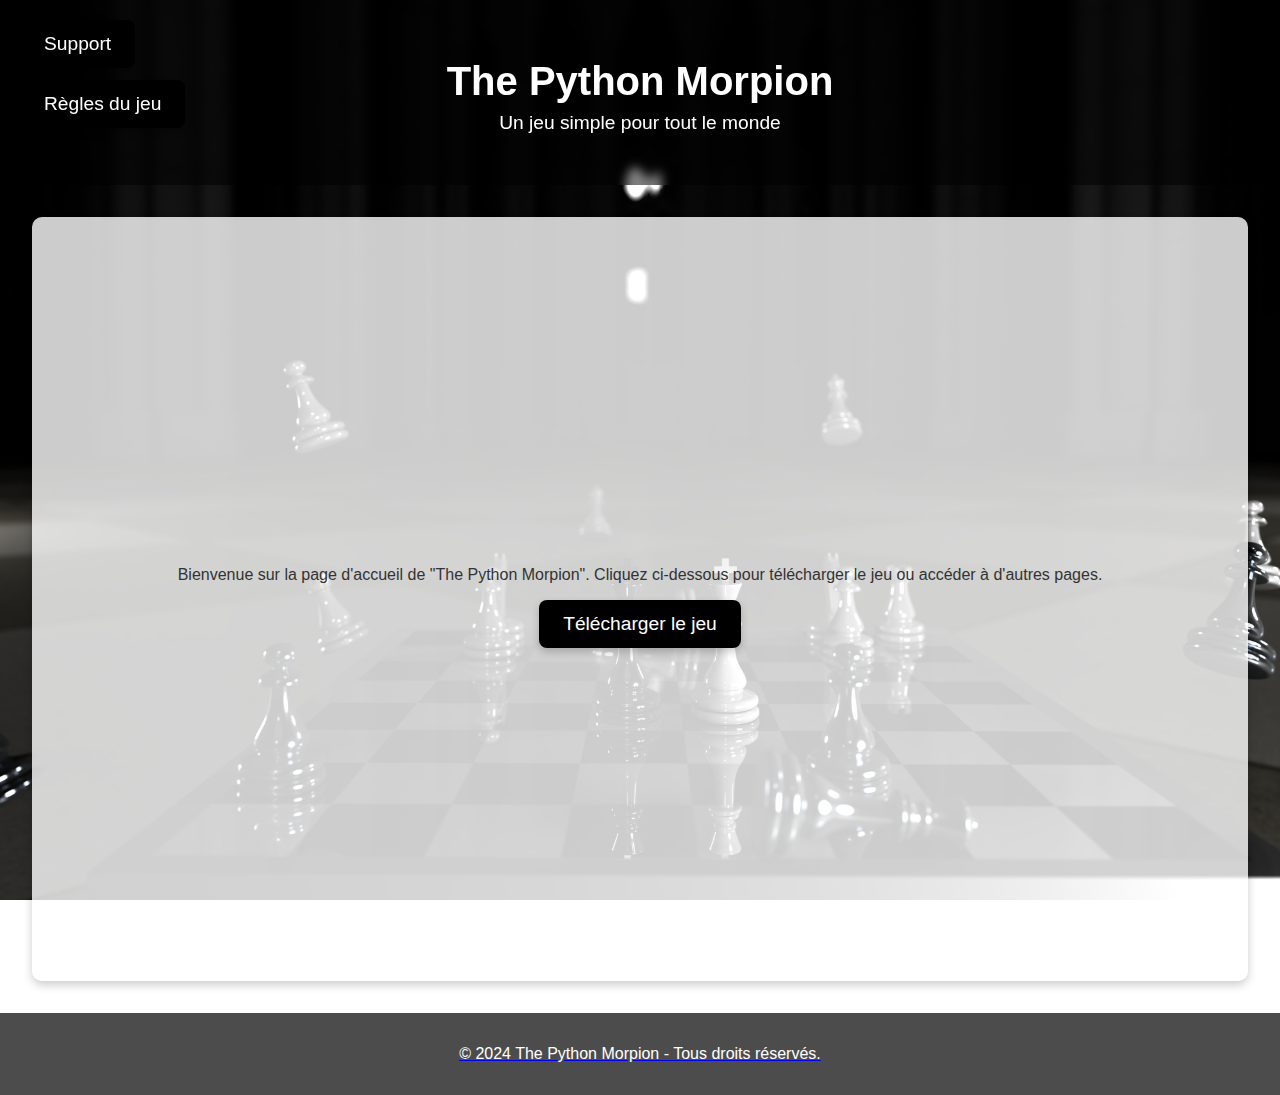
==== index.html @ 3ba19606 "Add files via upload" ====
<!DOCTYPE html>
<html lang="fr">
<head>
    <meta charset="UTF-8">
    <meta name="viewport" content="width=device-width, initial-scale=1.0">
    <title>Accueil - The Python Morpion</title>
    <link rel="stylesheet" href="style.css">
</head>
<body>
    <header class="header">
        <!-- Bouton Support dans la bannière -->
        <button class="btn" onclick="window.location.href='support.html'" style="position: absolute; left: 20px; top: 20px;">Support</button>
        
        <!-- Bouton Règles du jeu dans la bannière -->
        <button class="btn" onclick="window.location.href='rules.html'" style="position: absolute; left: 20px; top: 80px;">Règles du jeu</button>

        <h1 class="title">The Python Morpion</h1>
        <p class="subtitle">Un jeu simple pour tout le monde</p>
    </header>

    <main class="main">
        <div class="content">
            <p>Bienvenue sur la page d'accueil de "The Python Morpion". Cliquez ci-dessous pour télécharger le jeu ou accéder à d'autres pages.</p>
            <a href="download.html">
                <button class="btn">Télécharger le jeu</button>
            
        </div>
    </main>

    <footer class="footer">
        <p>© 2024 The Python Morpion - Tous droits réservés.</p>
    </footer>
</body>
</html>
---- style.css ----
/* Styles généraux */
body {
    font-family: 'Arial', sans-serif;
    margin: 0;
    padding: 0;
    box-sizing: border-box;
    color: #333;
    background: url('table.jpg') no-repeat center center fixed;
    background-size: cover; /* Ajuste l'image pour couvrir tout l'écran */
}

/* En-tête */
.header {
    position: relative;
    text-align: center;
    background: rgba(0, 0, 0, 0.5); /* Couche sombre semi-transparente */
    color: white;
    padding: 2rem 0;
    backdrop-filter: blur(5px); /* Ajout d'un effet de flou */
}

.title {
    font-size: 2.5rem;
    margin-bottom: 0.5rem;
    animation: fadeInDown 1s ease-out;
}

.subtitle {
    font-size: 1.2rem;
    margin-top: 0;
    animation: fadeInUp 1s ease-out;
}

/* Bouton Support dans l'en-tête */
.support-btn {
    position: absolute;
    top: 10px;
    right: 20px;
    background: #000000;
    color: white;
    padding: 0.8rem 1rem;
    font-size: 1rem;
    border: none;
    border-radius: 5px;
    cursor: pointer;
    text-decoration: none;
    transition: all 0.3s ease;
}

.support-btn:hover {
    background: #000c52;
    transform: scale(1.1);
}

/* Section principale */
.main {
    display: flex;
    justify-content: center;
    align-items: center;
    height: calc(100vh - 200px);
    background: rgba(255, 255, 255, 0.8); /* Couleur blanche semi-transparente */
    box-shadow: 0px 4px 10px rgba(0, 0, 0, 0.2);
    border-radius: 10px;
    margin: 2rem;
    padding: 2rem;
}

.content {
    text-align: center;
}

/* Boutons */
.btn {
    background: #000000;
    color: white;
    padding: 0.8rem 1.5rem;
    font-size: 1.2rem;
    border: none;
    border-radius: 8px;
    cursor: pointer;
    transition: all 0.3s ease;
    box-shadow: 0px 4px 8px rgba(0, 0, 0, 0.2);
}

.btn:hover {
    background: #000c52;
    transform: scale(1.1);
}

/* Formulaire support */
.support-form {
    display: flex;
    flex-direction: column;
    gap: 1rem;
    max-width: 500px;
    margin: 0 auto;
}

.support-form input, .support-form textarea {
    padding: 0.8rem;
    border: 1px solid #ccc;
    border-radius: 5px;
    font-size: 1rem;
}

.support-form button {
    background: #000000;
    color: white;
    padding: 0.8rem 1.5rem;
    border: none;
    border-radius: 8px;
    cursor: pointer;
    transition: all 0.3s ease;
}

.support-form button:hover {
    background: #000c52;
}

/* Pied de page */
.footer {
    text-align: center;
    padding: 1rem 0;
    background: rgba(0, 0, 0, 0.7);
    color: white;
}

/* Animations */
@keyframes fadeInDown {
    from {
        opacity: 0;
        transform: translateY(-20px);
    }
    to {
        opacity: 1;
        transform: translateY(0);
    }
}

@keyframes fadeInUp {
    from {
        opacity: 0;
        transform: translateY(20px);
    }
    to {
        opacity: 1;
        transform: translateY(0);
    }
}
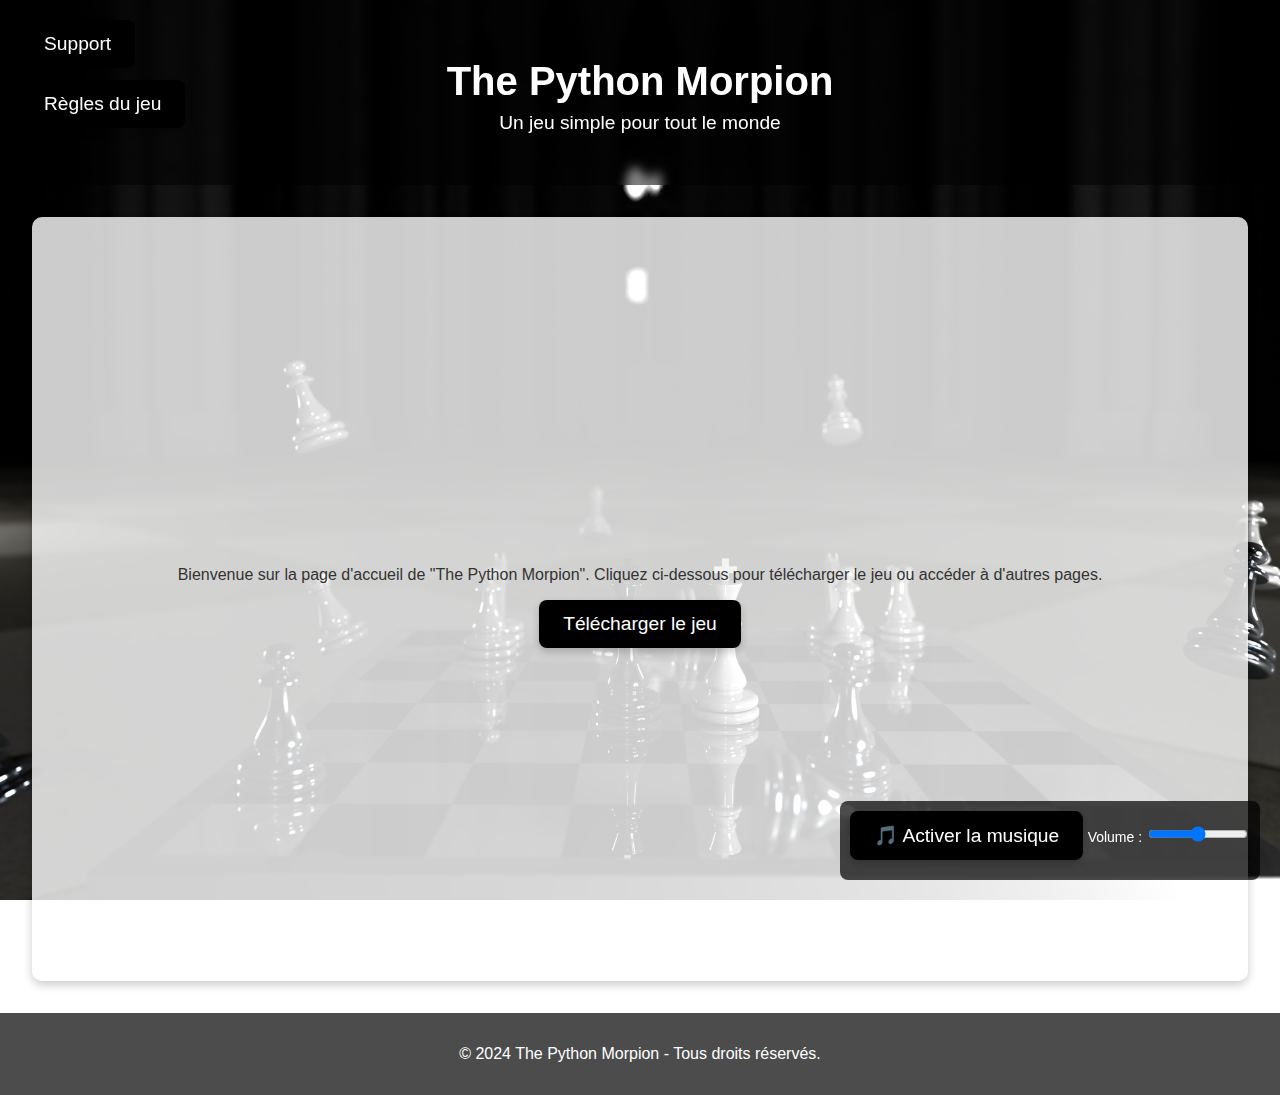
==== commit bd8870b3: "Update index.html" ====
--- a/index.html
+++ b/index.html
@@ -7,6 +7,17 @@
     <link rel="stylesheet" href="style.css">
 </head>
 <body>
+    <!-- Musique de fond -->
+    <audio id="background-music" loop>
+        <source src="music.mp3" type="audio/mpeg">
+        Votre navigateur ne supporte pas l'élément audio.
+    </audio>
+    <div style="position: fixed; bottom: 20px; right: 20px; background: rgba(0, 0, 0, 0.7); padding: 10px; border-radius: 8px; color: white;">
+        <button id="play-music" class="btn" style="margin-bottom: 10px;">🎵 Activer la musique</button>
+        <label for="volume-control" style="font-size: 14px;">Volume : </label>
+        <input id="volume-control" type="range" min="0" max="1" step="0.01" value="0.5" style="width: 100px;">
+    </div>
+
     <header class="header">
         <!-- Bouton Support dans la bannière -->
         <button class="btn" onclick="window.location.href='support.html'" style="position: absolute; left: 20px; top: 20px;">Support</button>
@@ -23,12 +34,38 @@
             <p>Bienvenue sur la page d'accueil de "The Python Morpion". Cliquez ci-dessous pour télécharger le jeu ou accéder à d'autres pages.</p>
             <a href="download.html">
                 <button class="btn">Télécharger le jeu</button>
-            
+            </a>
         </div>
     </main>
 
     <footer class="footer">
         <p>© 2024 The Python Morpion - Tous droits réservés.</p>
     </footer>
+
+    <script>
+        // Activation de la musique via le bouton
+        const music = document.getElementById('background-music');
+        const playButton = document.getElementById('play-music');
+        const volumeControl = document.getElementById('volume-control');
+
+        // Réglage initial du volume
+        music.volume = 0.5;
+
+        // Lecture/arrêt de la musique
+        playButton.addEventListener('click', () => {
+            if (music.paused) {
+                music.play();
+                playButton.textContent = "🎵 Couper la musique";
+            } else {
+                music.pause();
+                playButton.textContent = "🎵 Activer la musique";
+            }
+        });
+
+        // Ajustement du volume
+        volumeControl.addEventListener('input', (event) => {
+            music.volume = event.target.value;
+        });
+    </script>
 </body>
 </html>
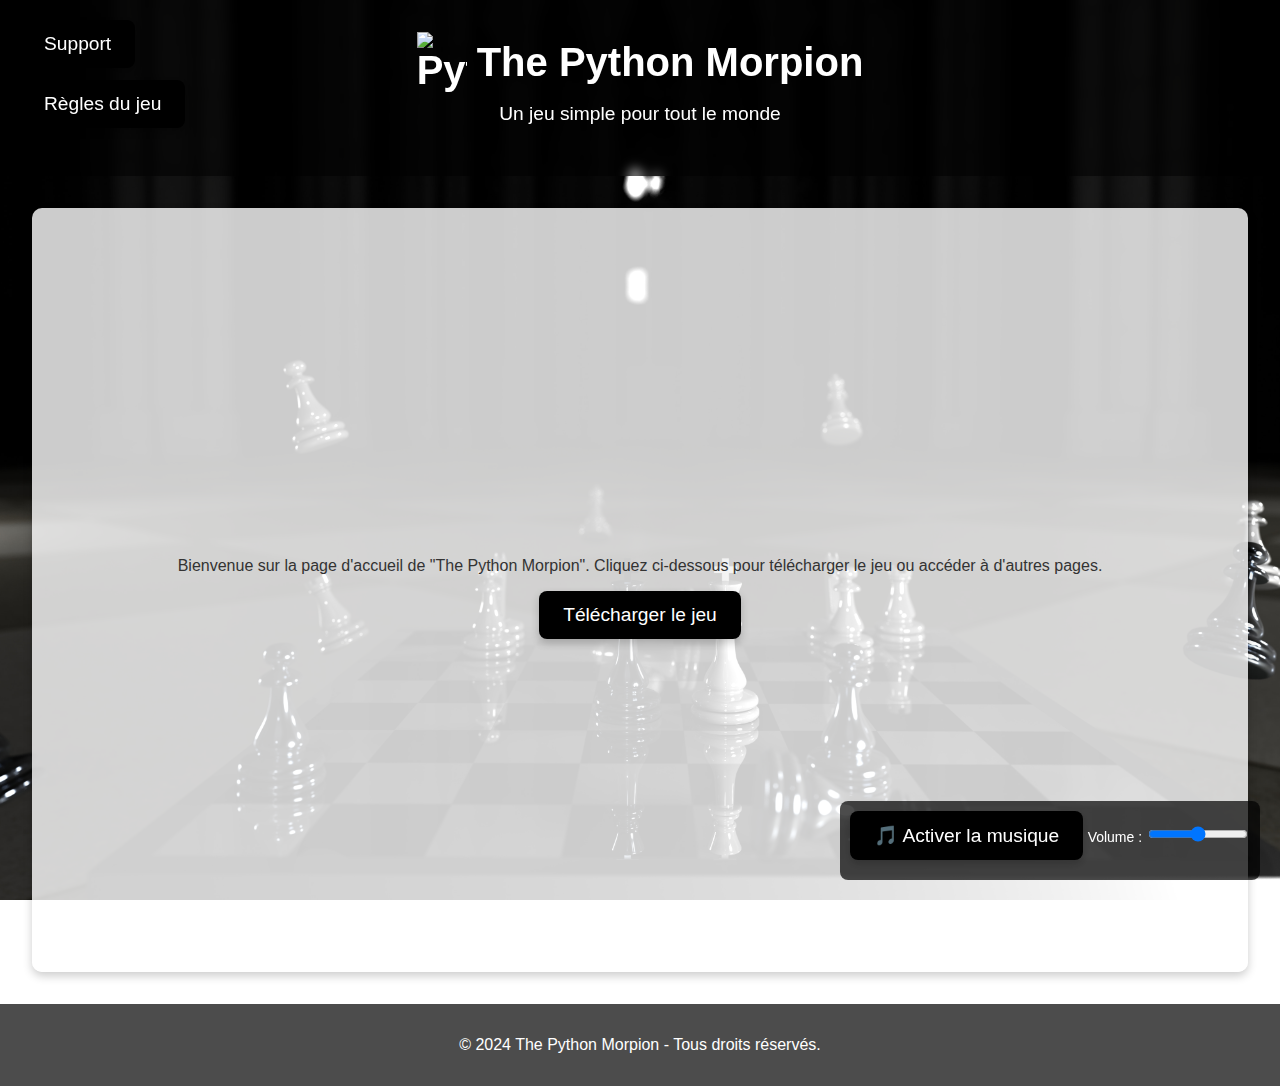
==== commit 3ae73f84: "Update index.html" ====
--- a/index.html
+++ b/index.html
@@ -5,6 +5,35 @@
     <meta name="viewport" content="width=device-width, initial-scale=1.0">
     <title>Accueil - The Python Morpion</title>
     <link rel="stylesheet" href="style.css">
+    <style>
+        /* Styles pour l'image à gauche du titre */
+        .header .logo {
+            width: 50px; /* Largeur de l'image, ajuste selon ta préférence */
+            height: auto; /* Garde les proportions de l'image */
+            margin-right: 10px; /* Espacement entre l'image et le texte */
+        }
+
+        /* Container de l'en-tête avec le titre et le sous-titre */
+        .header {
+            text-align: center; /* Centrer tout le contenu dans le header */
+            display: flex;
+            flex-direction: column; /* Aligner les éléments verticalement */
+            align-items: center; /* Centrer horizontalement */
+        }
+
+        /* Titre avec l'image à gauche */
+        .header h1 {
+            display: flex; /* Permet d'afficher l'image et le texte sur une ligne */
+            align-items: center; /* Aligne l'image et le texte verticalement */
+            margin: 0; /* Enlève les marges par défaut */
+        }
+
+        /* Style pour le sous-titre */
+        .header .subtitle {
+            font-size: 1.2rem;
+            margin-top: 10px; /* Marge pour espacer le sous-titre du titre */
+        }
+    </style>
 </head>
 <body>
     <!-- Musique de fond -->
@@ -25,7 +54,12 @@
         <!-- Bouton Règles du jeu dans la bannière -->
         <button class="btn" onclick="window.location.href='rules.html'" style="position: absolute; left: 20px; top: 80px;">Règles du jeu</button>
 
-        <h1 class="title">The Python Morpion</h1>
+        <!-- Titre avec l'image à gauche -->
+        <h1 class="title">
+            <img src="python.png" alt="Python" class="logo"> The Python Morpion
+        </h1>
+
+        <!-- Sous-titre en dessous du titre -->
         <p class="subtitle">Un jeu simple pour tout le monde</p>
     </header>
 
